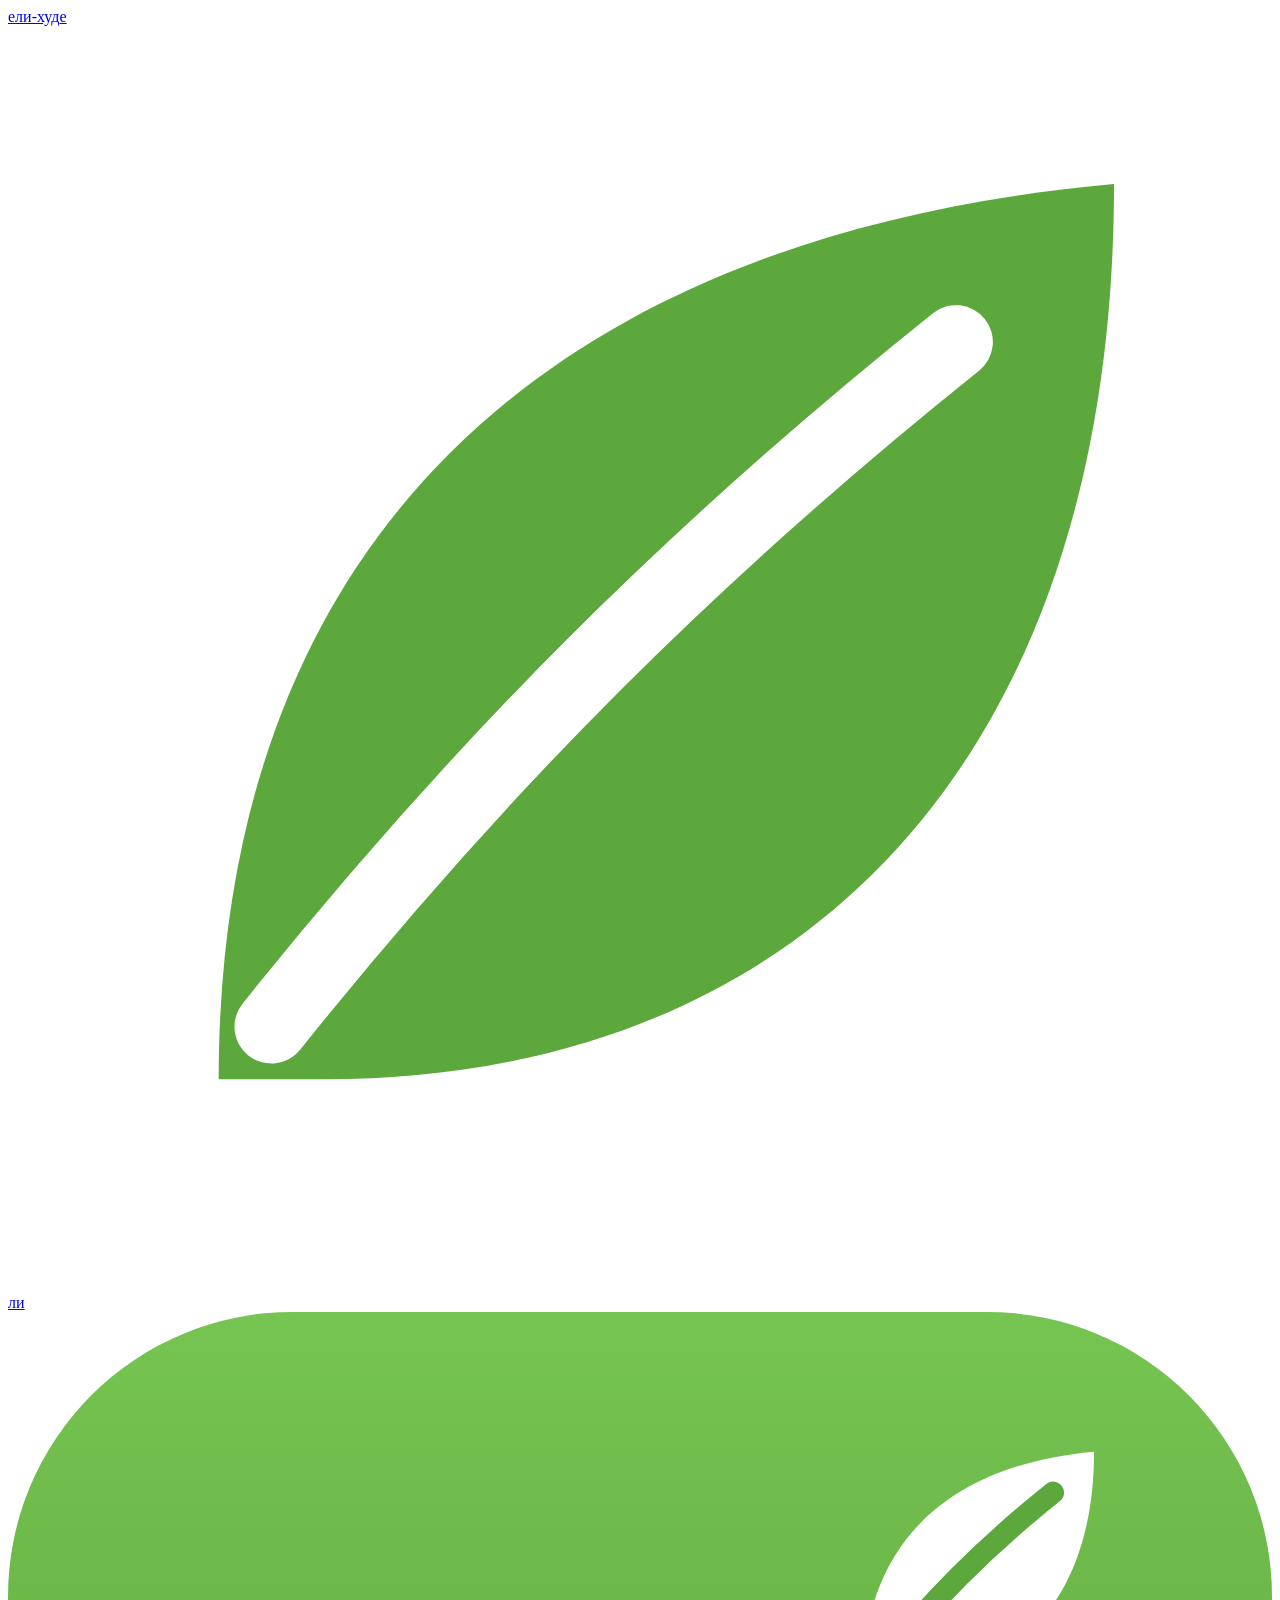
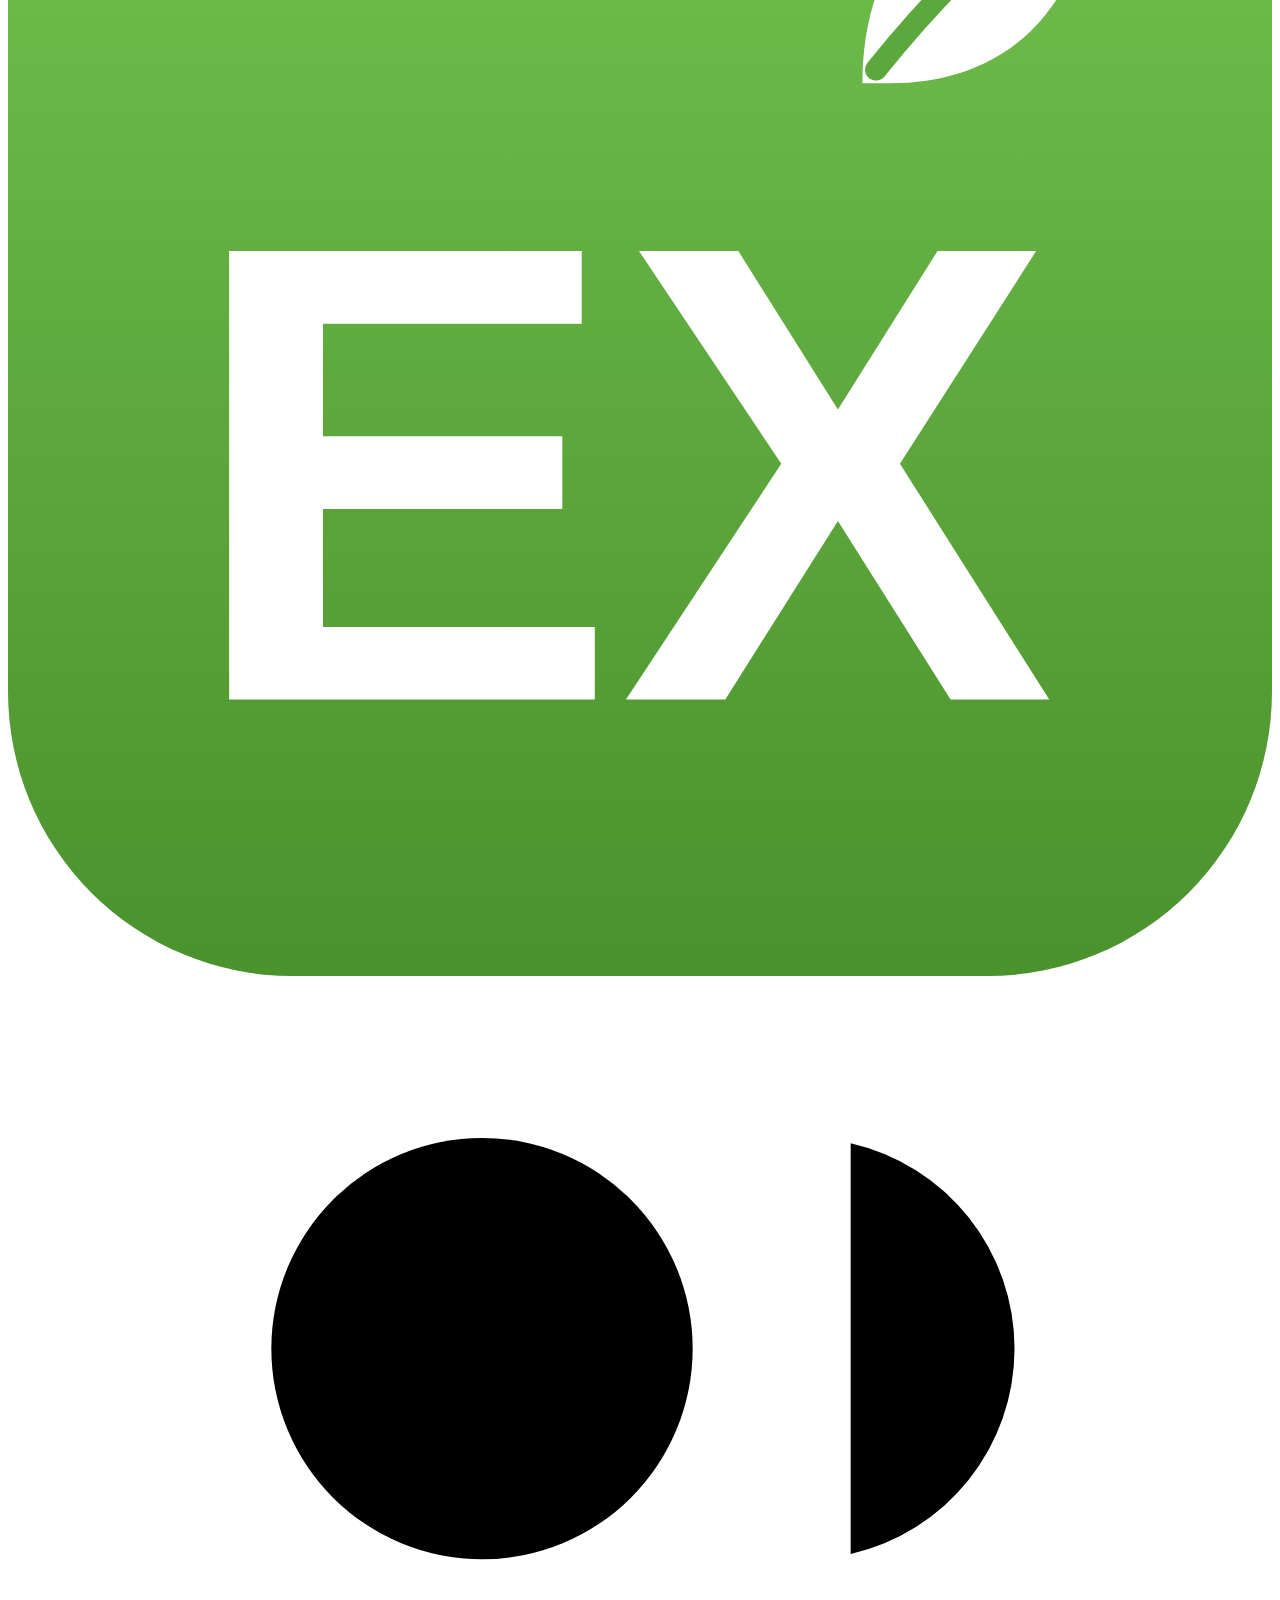
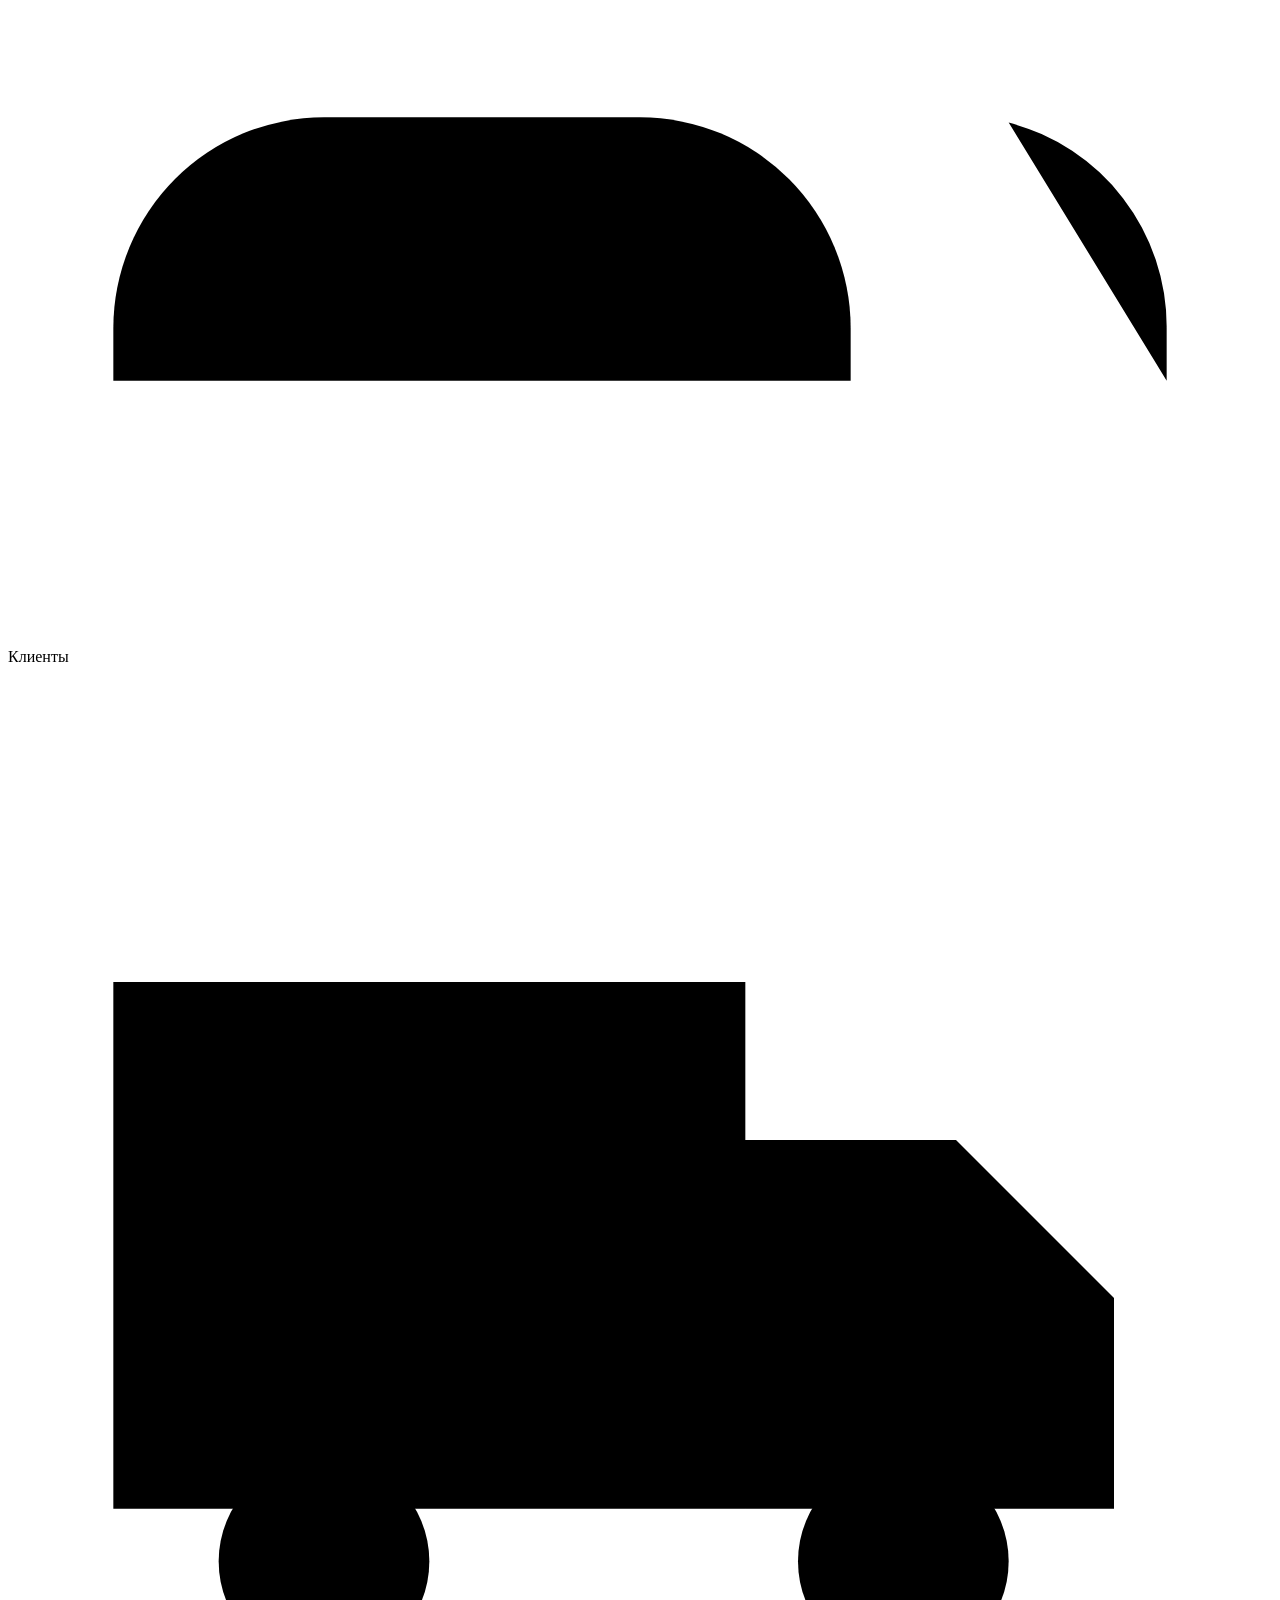
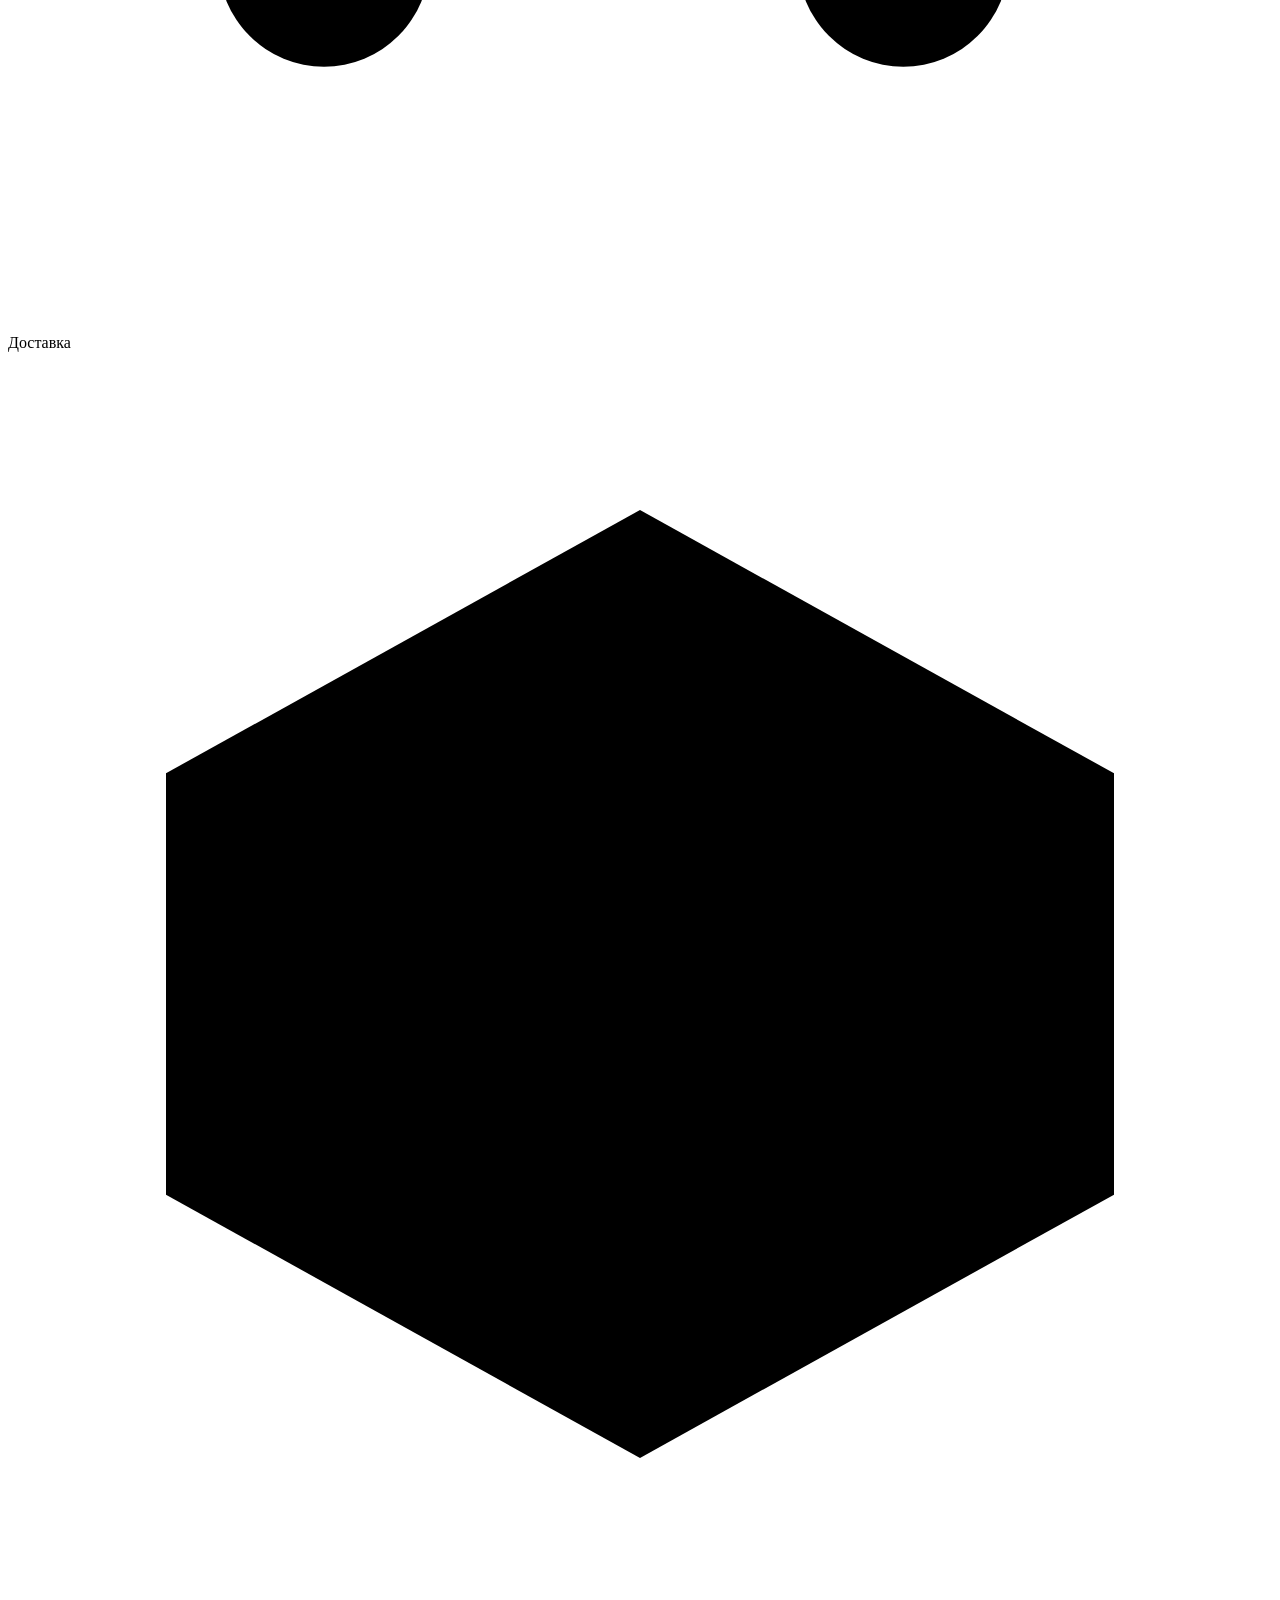
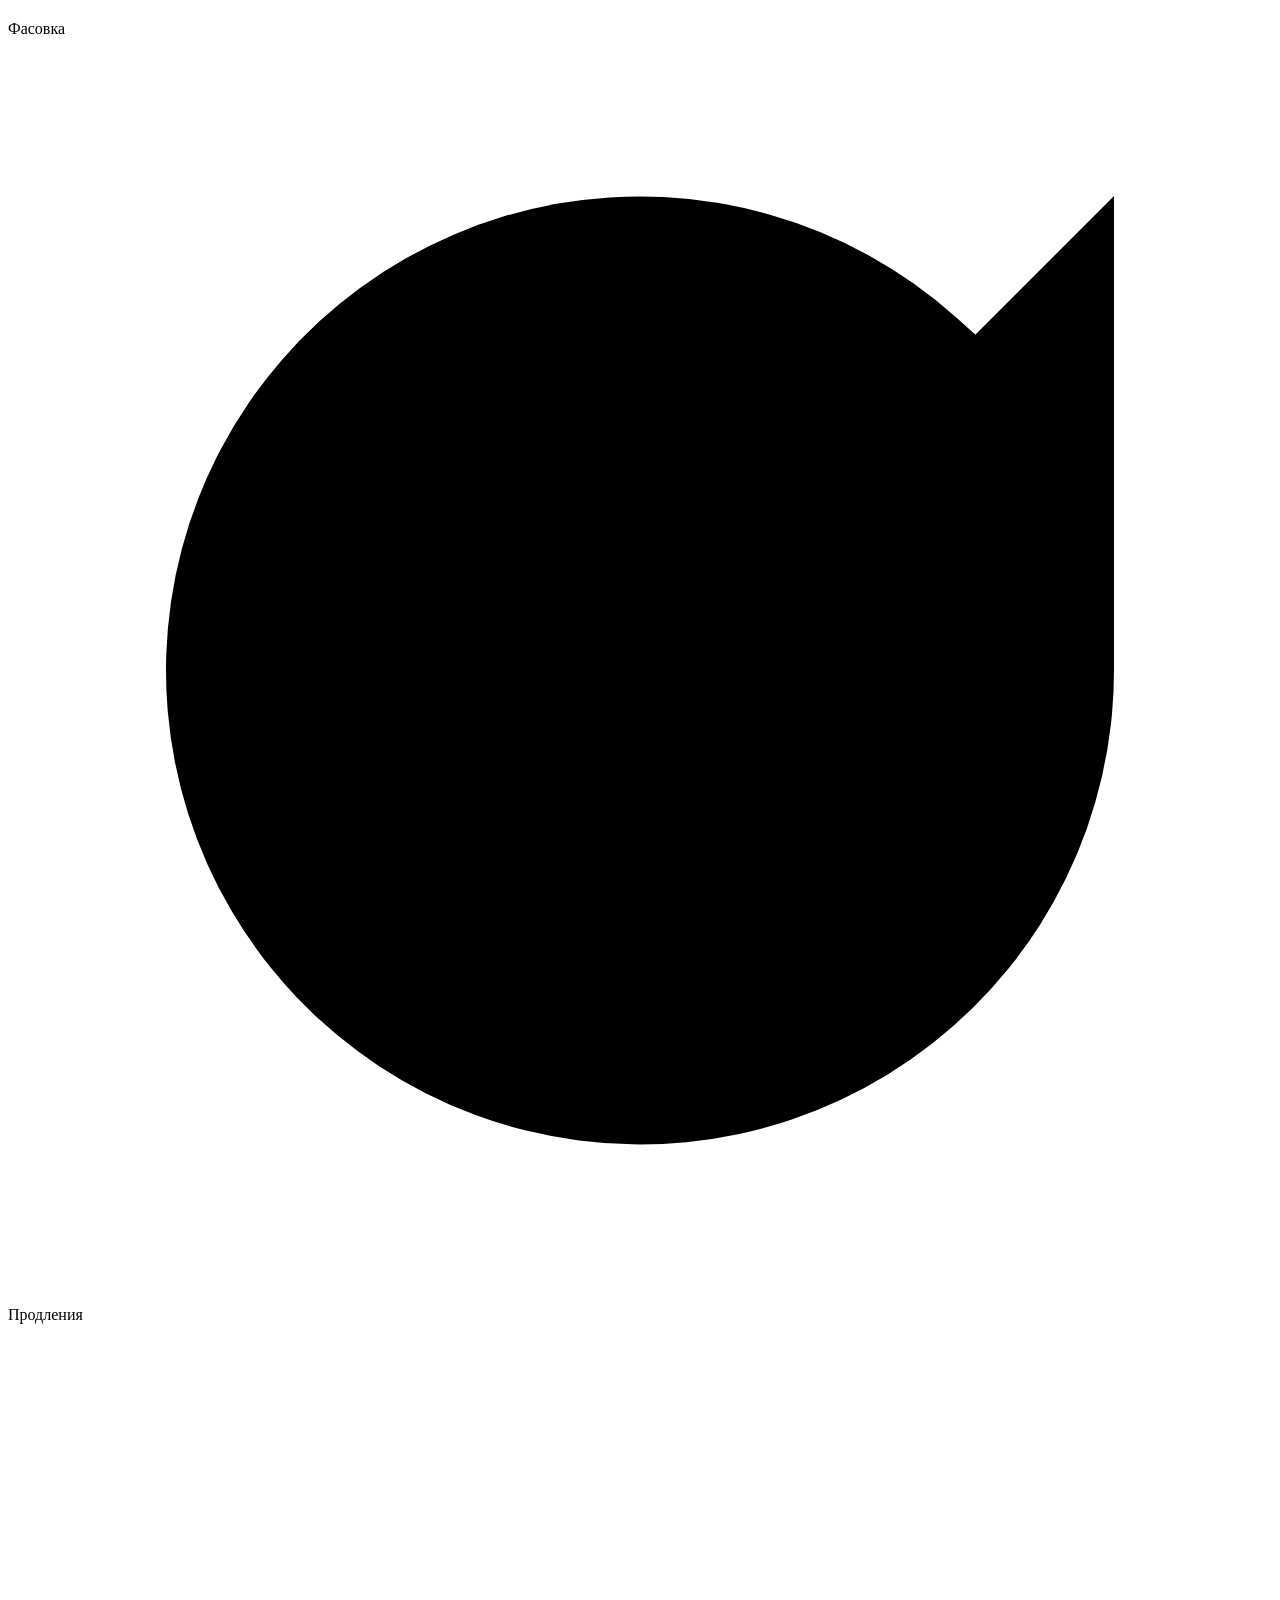
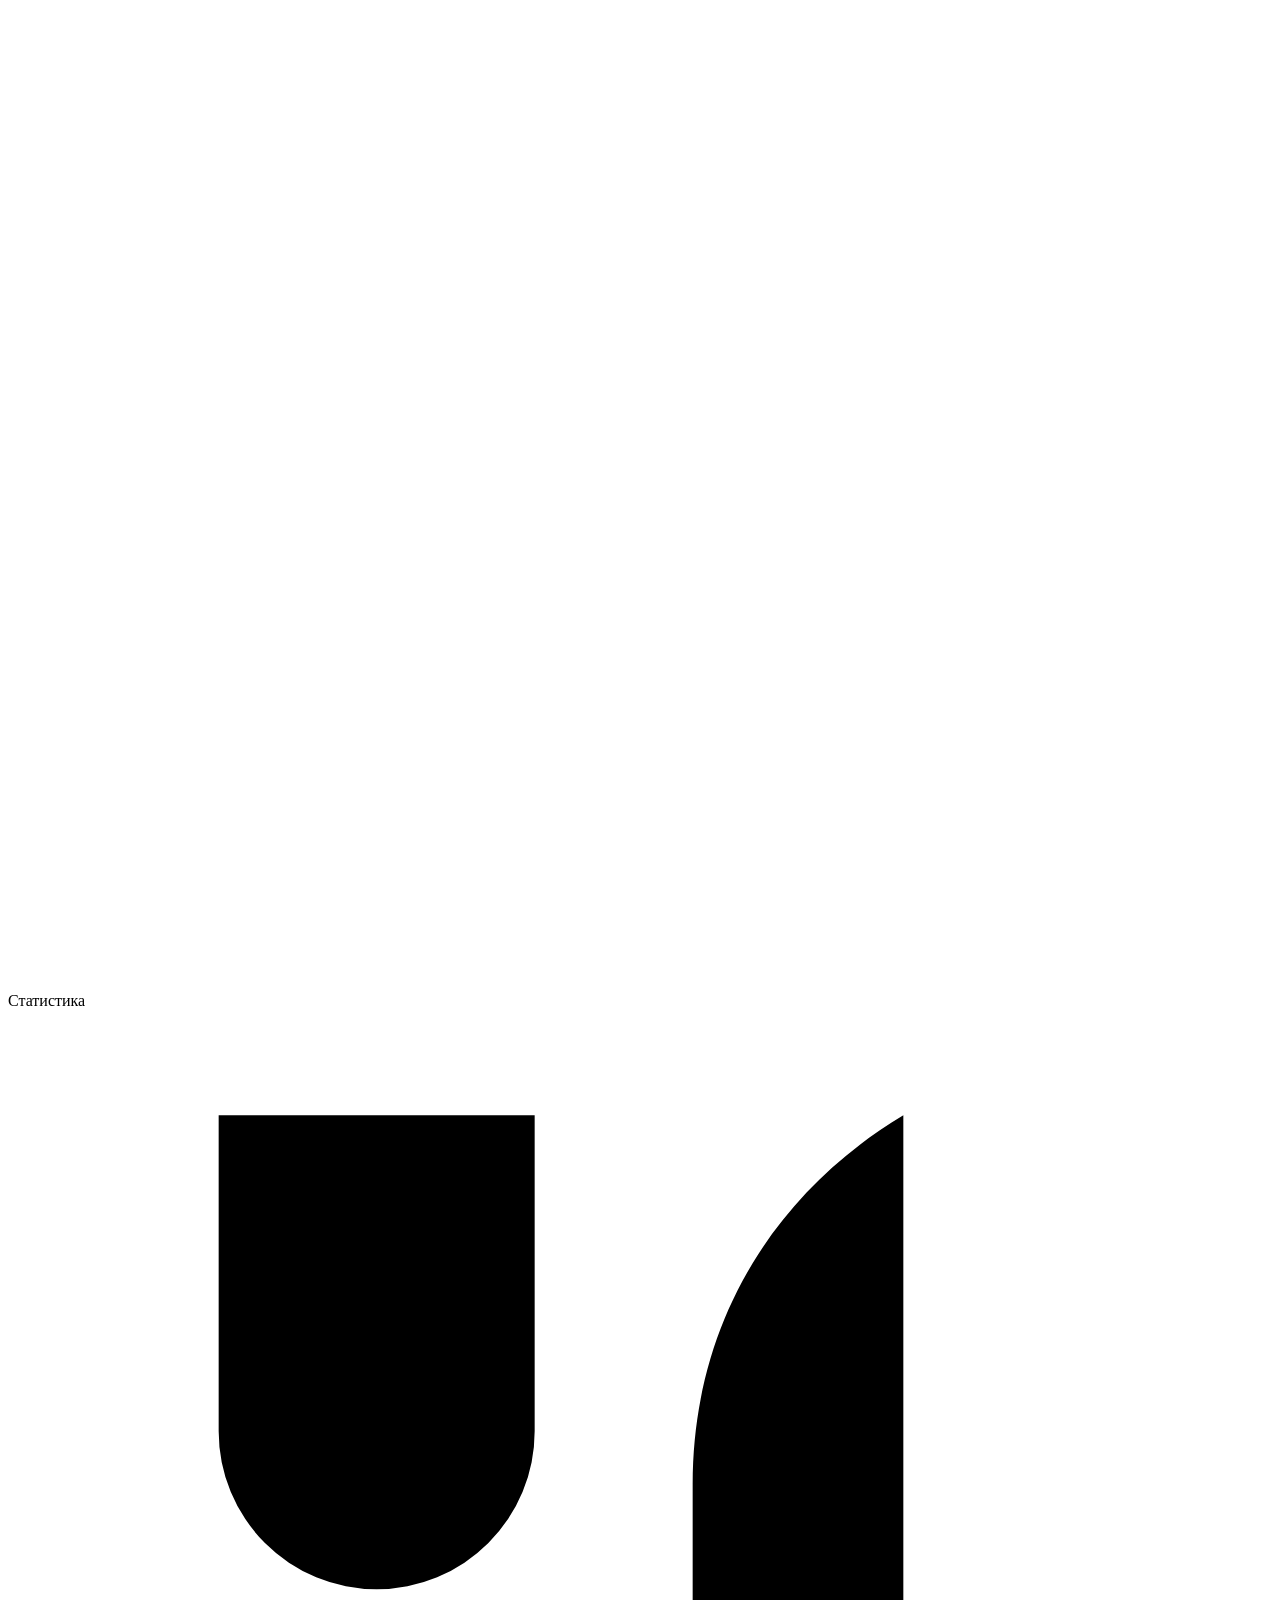
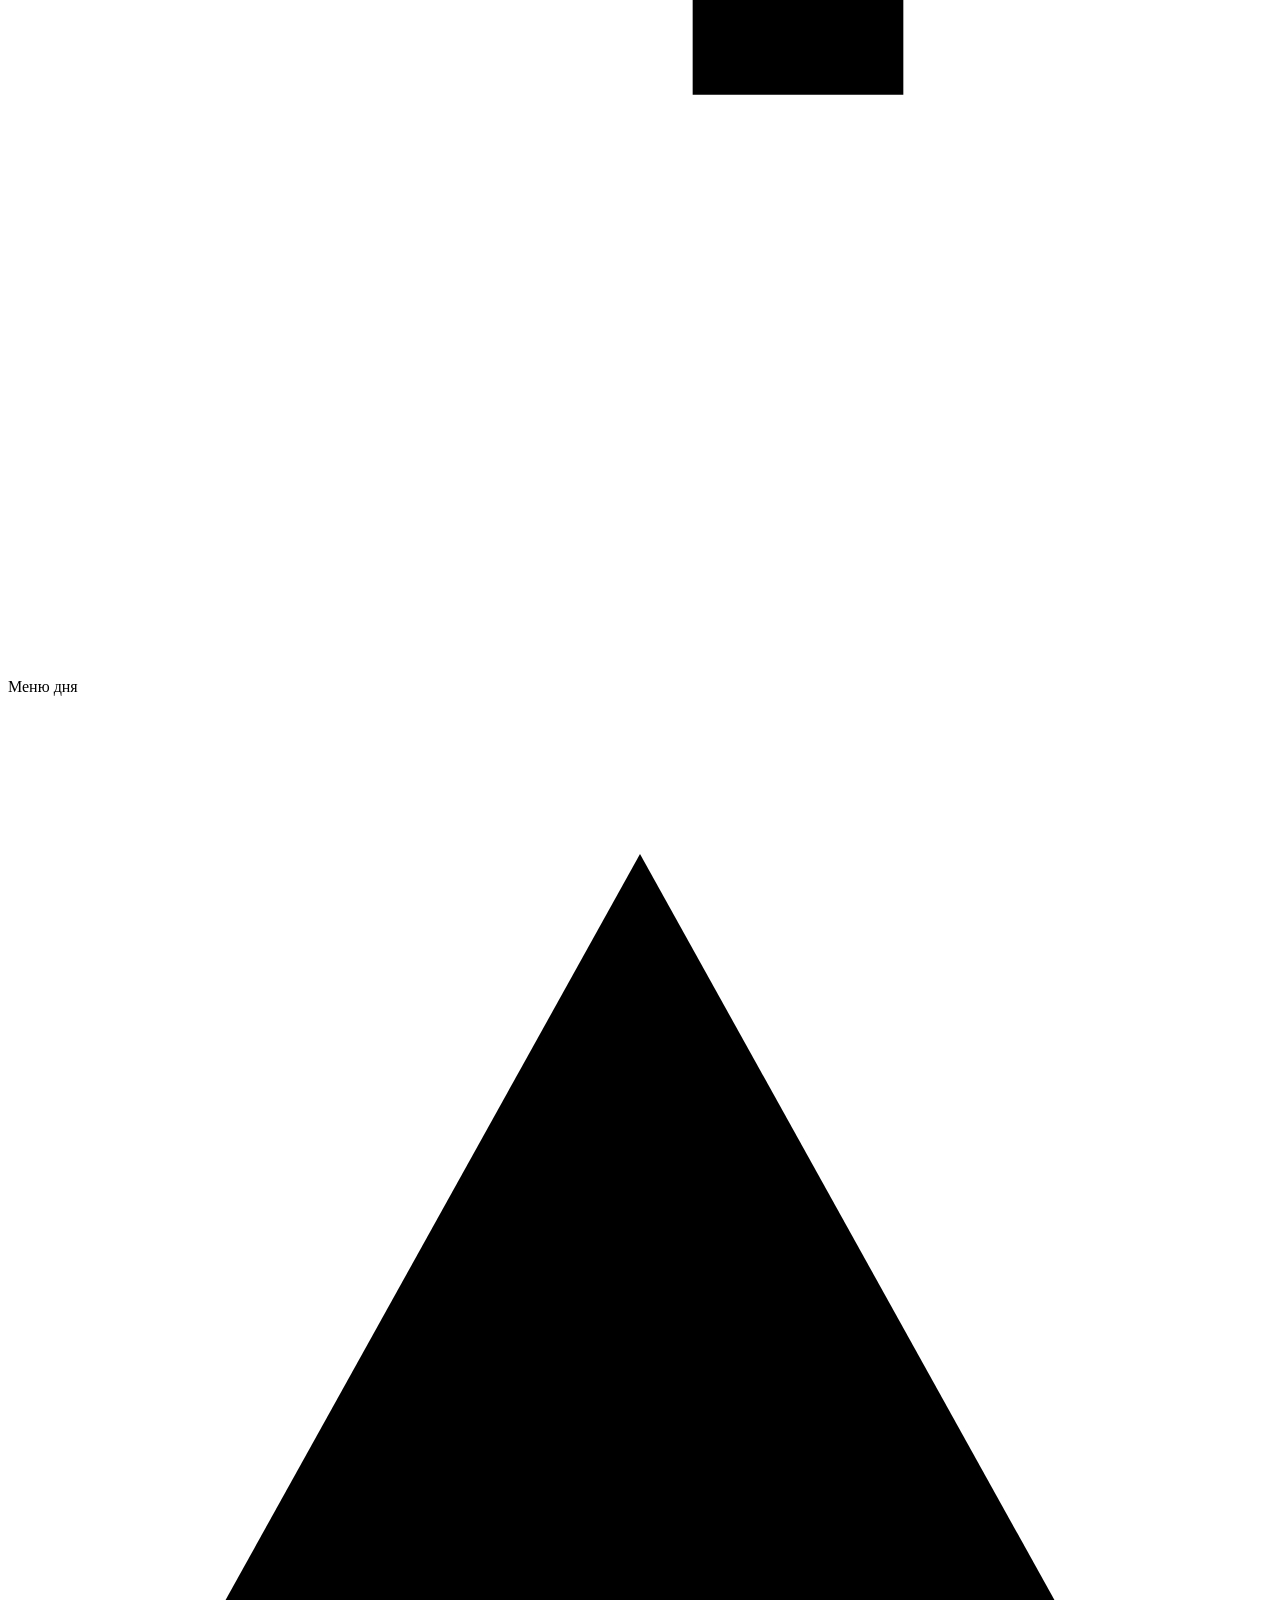
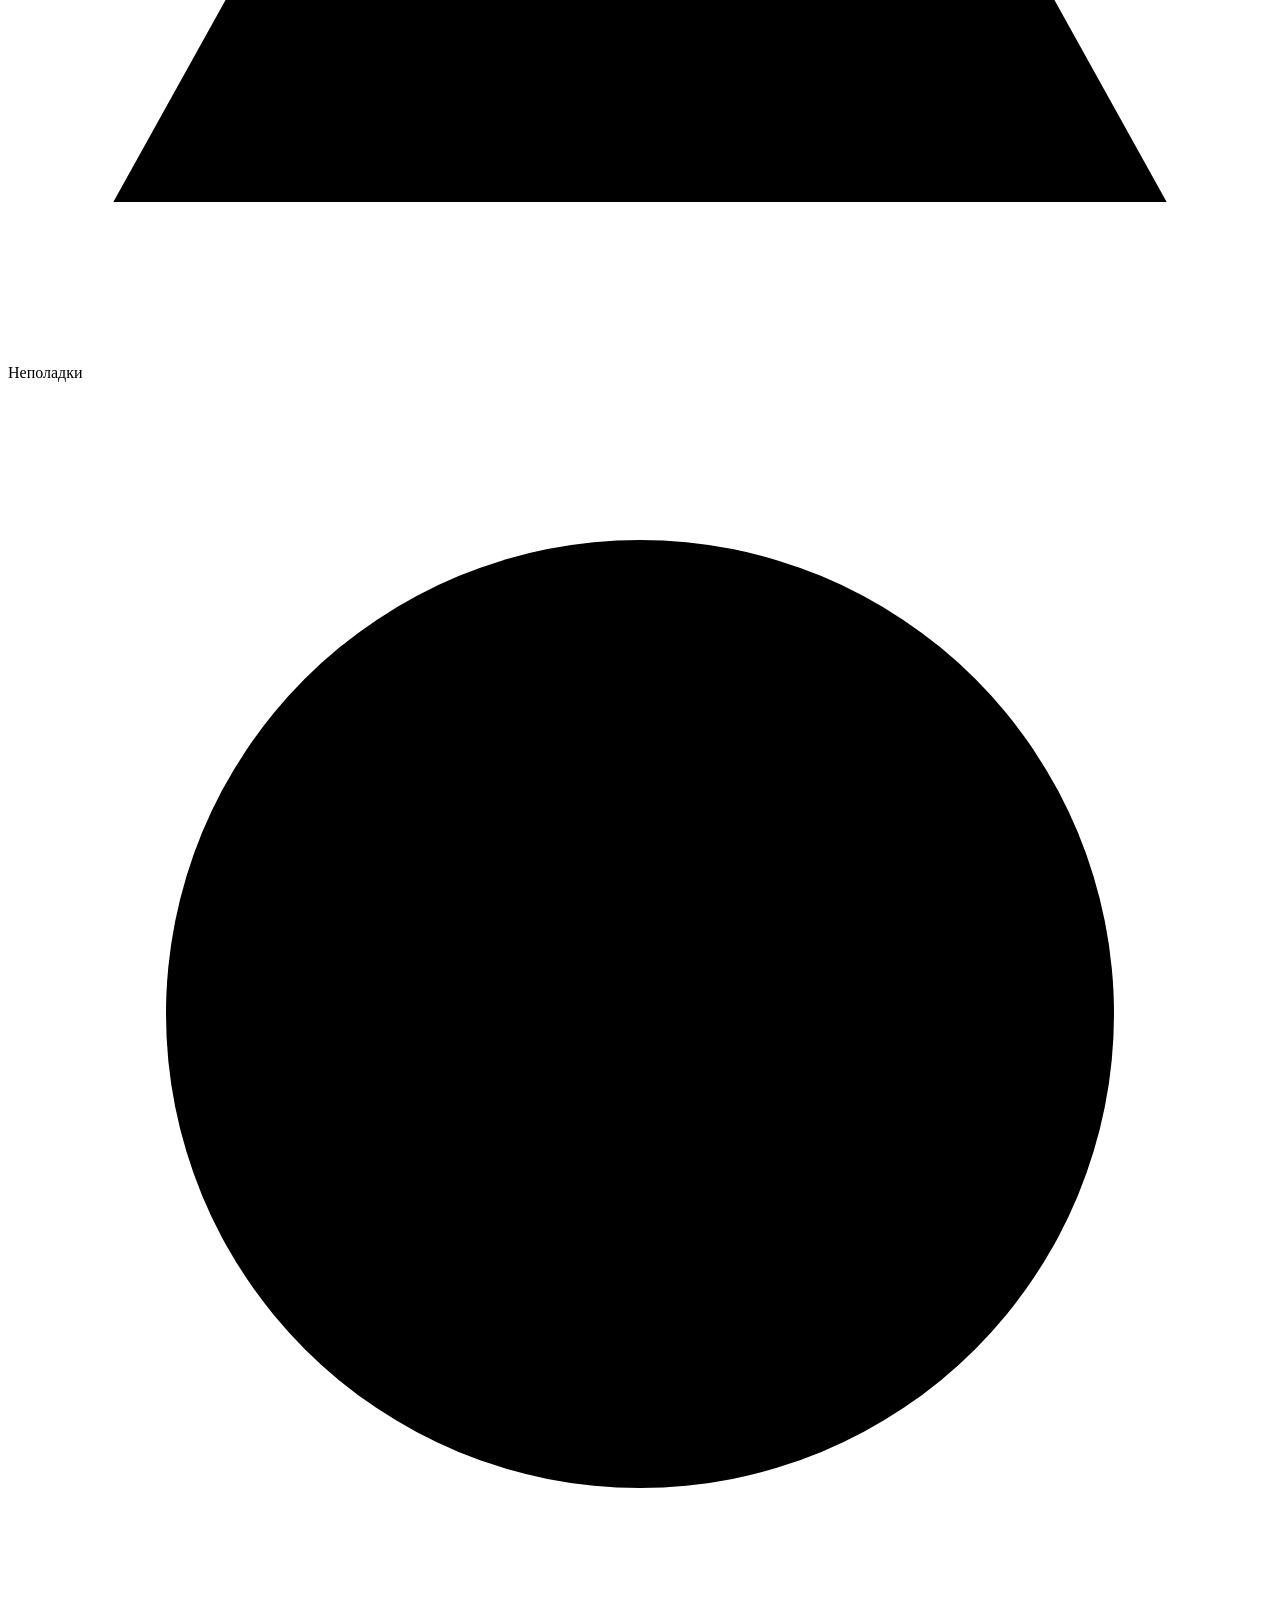
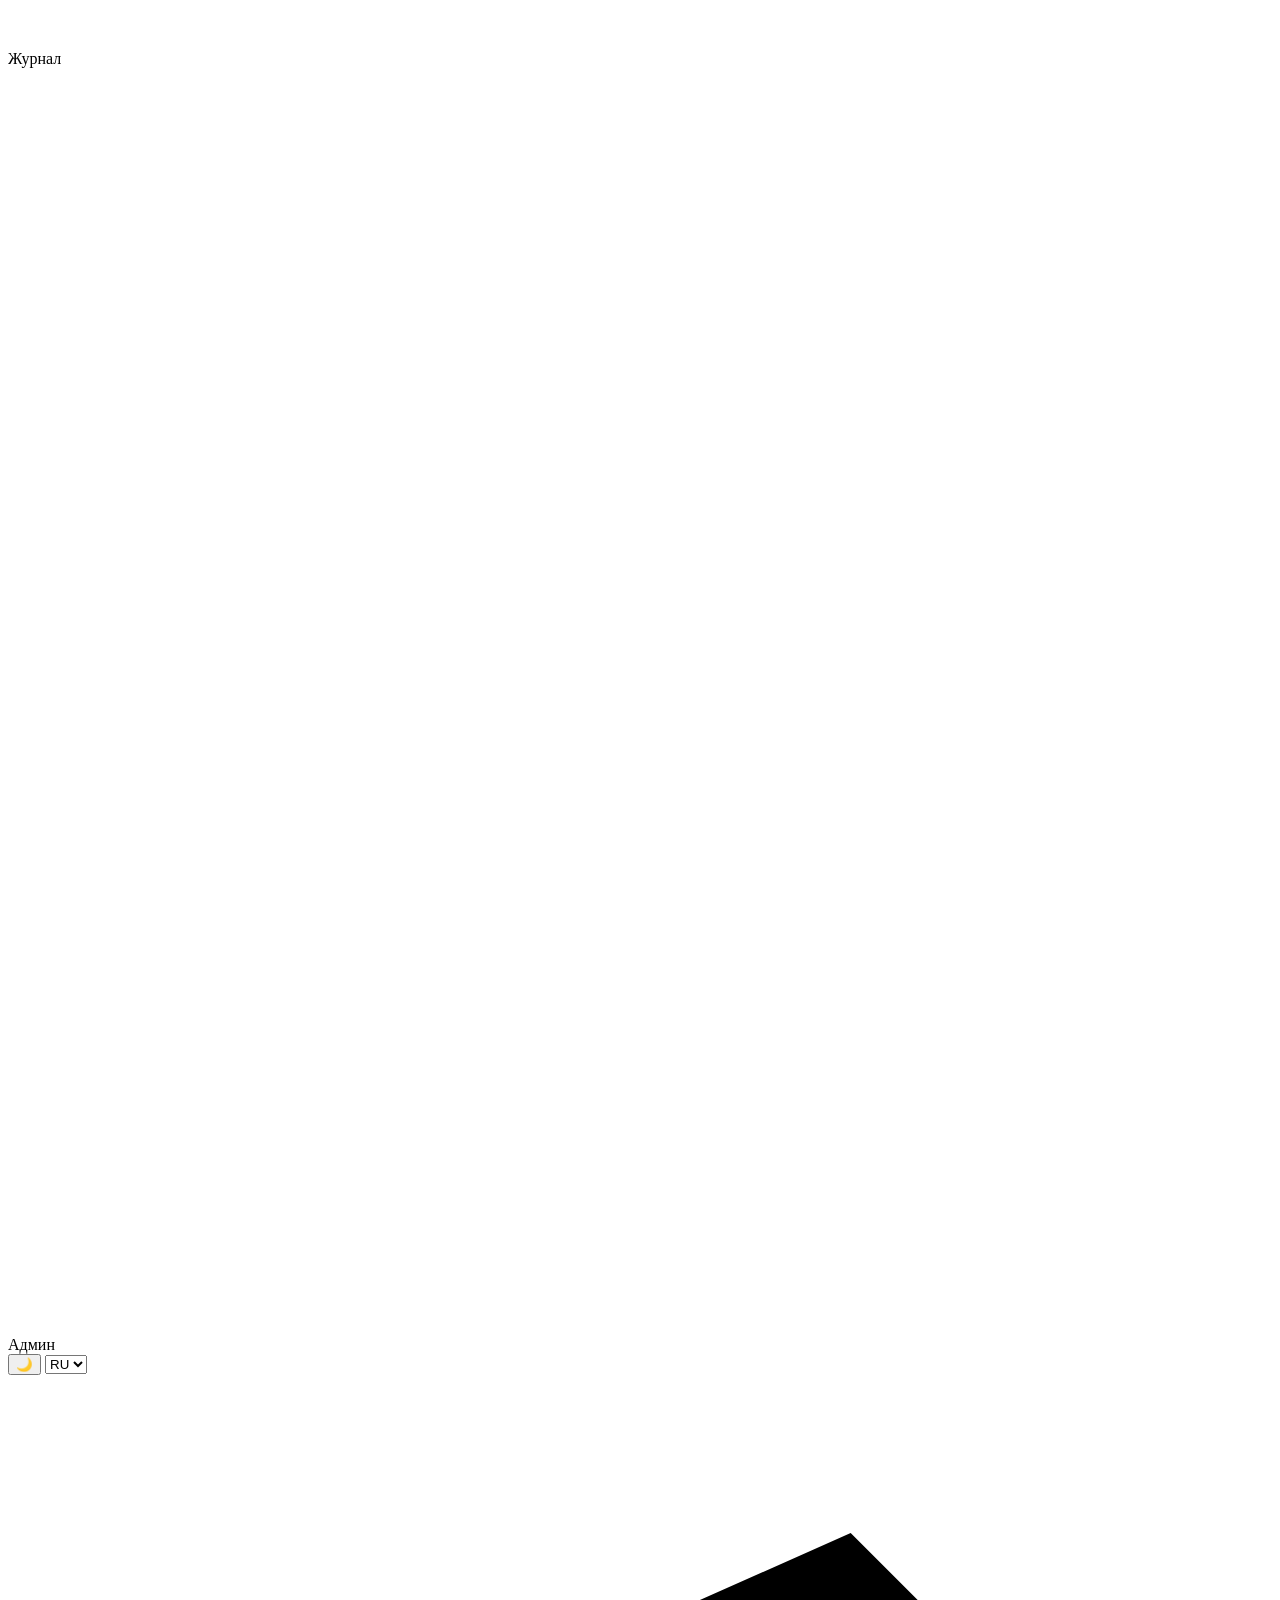
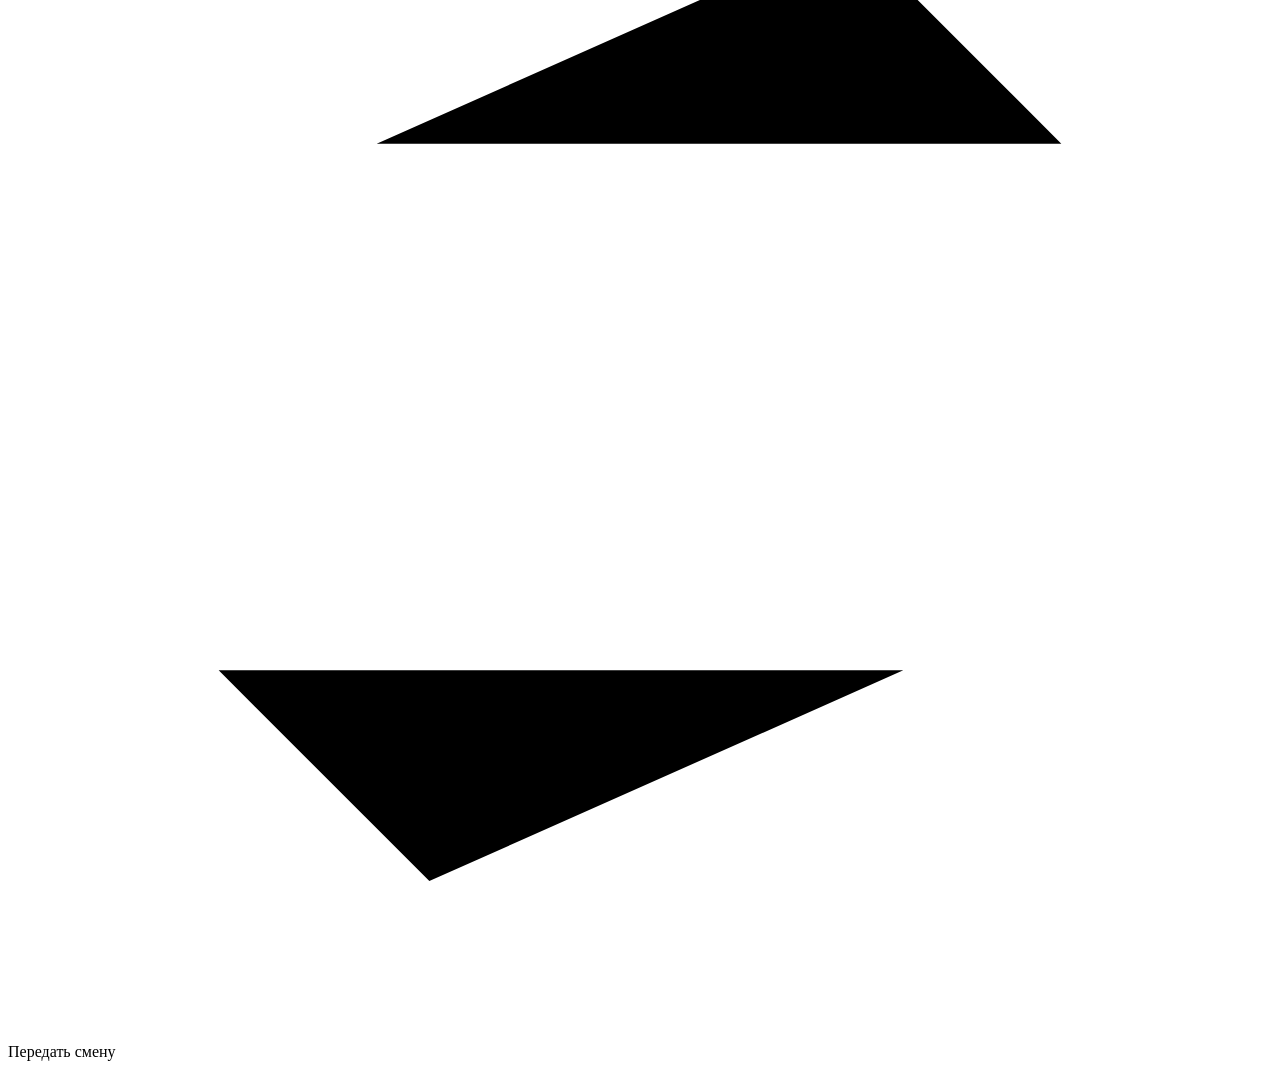
==== index.html @ e87a46ef "Add files via upload" ====
<!doctype html>
<html lang="ru">
<head>
<meta charset="utf-8">
<meta name="viewport" content="width=device-width, initial-scale=1">
<title>Ели-Худели · Офис</title>
<link rel="icon" href="favicon.svg" type="image/svg+xml">
<link rel="preconnect" href="https://fonts.googleapis.com">
<link rel="stylesheet" href="https://fonts.googleapis.com/css2?family=Montserrat:wght@300;400;500;600;700&display=swap">
<link rel="stylesheet" href="styles.css">
</head>
<body>
<aside class="sidebar no-print">
  <a class="logo side-logo" href="#" data-nav="clients" aria-label="Ели-Худели">
    <span class="logo-full"><span>ели-худ</span><span class="leaf-e">е<svg viewBox="0 0 24 24" aria-hidden="true"><path d="M4 20C4 10 10 4 21 3c0 11-6 17-15 17z" fill="#5da83c"/><path d="M5 19C9 14 13 10 18 6" stroke="#fff" stroke-width="1.4" fill="none" stroke-linecap="round"/></svg></span><span>ли</span></span>
    <svg class="logo-mini" viewBox="0 0 64 64" aria-hidden="true"><defs><linearGradient id="lmg" x1="0" y1="0" x2="0" y2="1"><stop offset="0" stop-color="#76c452"/><stop offset="1" stop-color="#4a922c"/></linearGradient></defs><rect width="64" height="64" rx="14.4" fill="url(#lmg)"/><text x="31" y="50" text-anchor="middle" font-family="Segoe UI Black, Segoe UI, Arial Black, sans-serif" font-weight="900" font-size="33" fill="#fff" data-notr>ЕХ</text><g transform="translate(40.5 5) scale(.69)"><path d="M4 20C4 10 10 4 21 3c0 11-6 17-15 17z" fill="#fff"/><path d="M5 19C9 14 13 10 18 6" stroke="#5ca83c" stroke-width="1.6" fill="none" stroke-linecap="round"/></g></svg>
  </a>
  <nav class="nav" id="nav">
    <a data-nav="clients" title="Клиенты"><svg viewBox="0 0 24 24"><path d="M16 19v-1a4 4 0 0 0-4-4H6a4 4 0 0 0-4 4v1"/><circle cx="9" cy="7" r="4"/><path d="M22 19v-1a4 4 0 0 0-3-3.9M16 3.1a4 4 0 0 1 0 7.8"/></svg><span>Клиенты</span></a>
    <a data-nav="delivery" title="Доставка"><svg viewBox="0 0 24 24"><path d="M2 6h12v10H2zM14 9h4l3 3v4h-7"/><circle cx="6" cy="17" r="2"/><circle cx="17" cy="17" r="2"/></svg><span>Доставка</span></a>
    <a data-nav="packing" title="Фасовка"><svg viewBox="0 0 24 24"><path d="M21 8l-9-5-9 5v8l9 5 9-5z"/><path d="M3 8l9 5 9-5M12 13v8"/></svg><span>Фасовка</span></a>
    <a data-nav="ending" title="Продления"><svg viewBox="0 0 24 24"><path d="M21 12a9 9 0 1 1-3-6.7L21 8"/><path d="M21 3v5h-5"/></svg><span>Продления</span></a>
    <a data-nav="stats" title="Статистика"><svg viewBox="0 0 24 24"><path d="M4 20V11M10 20V4M16 20v-7M2 20h20"/></svg><span>Статистика</span></a>
    <a data-nav="menu" title="Меню дня"><svg viewBox="0 0 24 24"><path d="M7 2v20M4 2v6a3 3 0 0 0 6 0V2M17 22V2c-2.5 1.5-4 4-4 7v4h4"/></svg><span>Меню дня</span></a>
    <a data-nav="incident" title="Технические неполадки"><svg viewBox="0 0 24 24"><path d="M12 3l10 18H2z"/><path d="M12 10v5M12 18v.5"/></svg><span>Неполадки</span></a>
    <a data-nav="journal" title="Журнал изменений"><svg viewBox="0 0 24 24"><circle cx="12" cy="12" r="9"/><path d="M12 7v5l3 2"/></svg><span>Журнал</span></a>
    <a data-nav="manager" id="navMgr" title="Журнал управляющей" hidden><svg viewBox="0 0 24 24"><rect x="4" y="10" width="16" height="11" rx="2"/><path d="M8 10V7a4 4 0 0 1 8 0v3"/></svg><span>Управляющая</span></a>
    <a data-nav="admin" title="Админ"><svg viewBox="0 0 24 24"><path d="M4 21v-7M4 10V3M12 21v-9M12 8V3M20 21v-5M20 12V3M1 14h6M9 8h6M17 16h6"/></svg><span>Админ</span></a>
  </nav>
  <div class="side-bottom">
    <a class="side-bell" id="sideBell" data-act="remindNow" title="Клиенты с индивидуальными днями — даты не выбраны" hidden></a>
    <div class="side-tools"><button class="side-tool" id="themeBtn" data-act="theme" title="Ночной режим">🌙</button>
      <select class="side-lang" id="langSel" title="Язык программы"><option value="ru">RU</option><option value="en">EN</option><option value="uz">UZ</option><option value="kk">KZ</option></select></div>
    <div class="side-op" id="sideOperator"></div>
    <a class="side-save" data-nav="handoff" title="Передать смену / принять смену"><svg viewBox="0 0 24 24"><path d="M7 7h13l-4-4M17 17H4l4 4"/></svg><span>Передать смену</span></a>
    <span class="save-state" id="saveState"></span>
  </div>
</aside>

<main id="view" class="page"></main>

<div id="modalRoot"></div>
<div id="toastRoot" class="toast-root no-print"></div>
<input type="file" id="fileInput" accept=".json,.xlsx,.xlsb,.xlsm" hidden>

<script src="i18n.js"></script>
<script src="qr.js"></script>
<script src="app.js"></script>
</body>
</html>
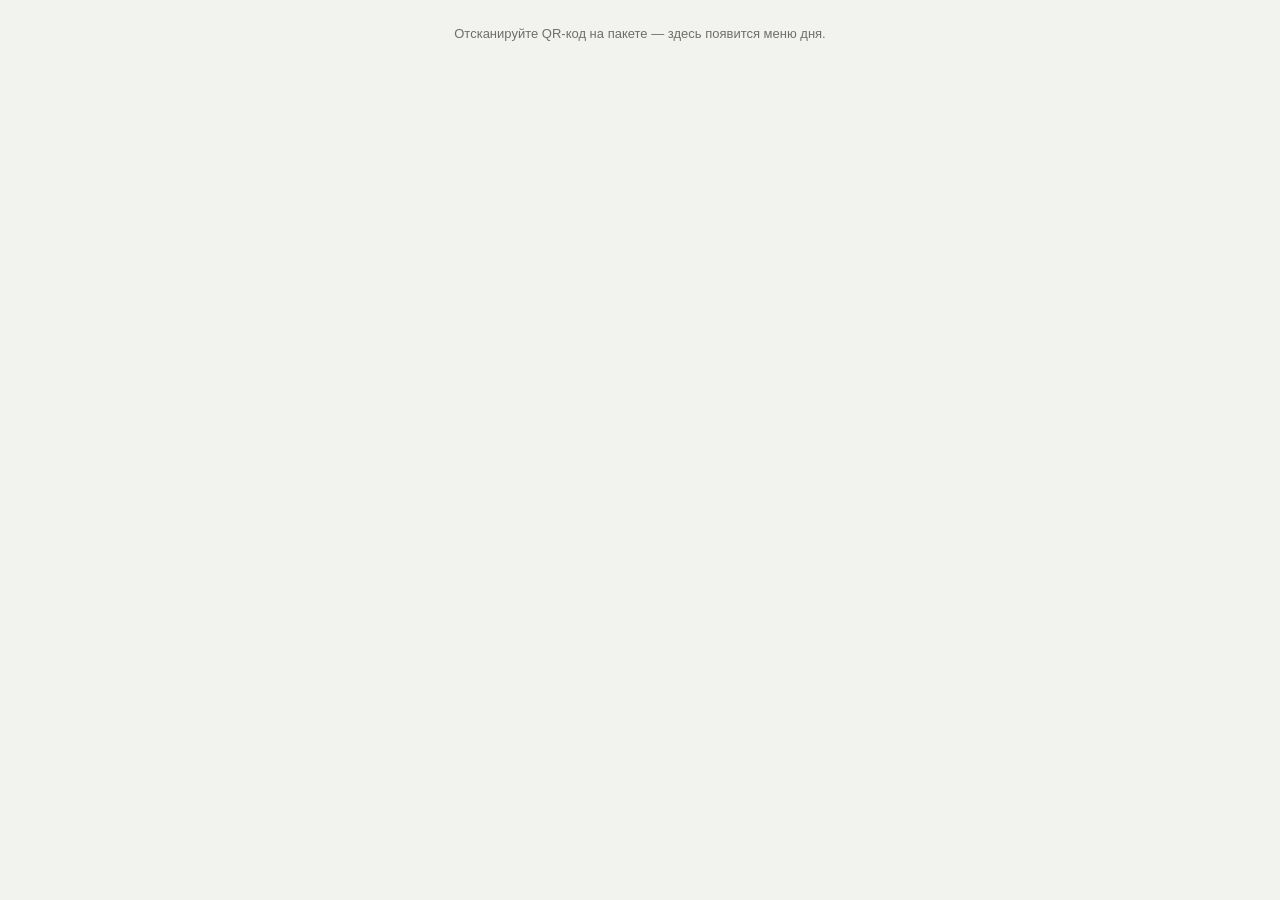
==== commit 59262e6f: "Add files via upload" ====
--- a/index.html
+++ b/index.html
@@ -3,48 +3,115 @@
 <head>
 <meta charset="utf-8">
 <meta name="viewport" content="width=device-width, initial-scale=1">
-<title>Ели-Худели · Офис</title>
-<link rel="icon" href="favicon.svg" type="image/svg+xml">
-<link rel="preconnect" href="https://fonts.googleapis.com">
-<link rel="stylesheet" href="https://fonts.googleapis.com/css2?family=Montserrat:wght@300;400;500;600;700&display=swap">
-<link rel="stylesheet" href="styles.css">
+<title>ЕлиХудели · меню дня</title>
+<link rel="icon" href="data:image/svg+xml,%3Csvg xmlns=%22http://www.w3.org/2000/svg%22 viewBox=%220 0 64 64%22%3E%3Crect width=%2264%22 height=%2264%22 rx=%2214%22 fill=%22%235da83c%22/%3E%3Ctext x=%2231%22 y=%2250%22 text-anchor=%22middle%22 font-family=%22Arial Black,sans-serif%22 font-weight=%22900%22 font-size=%2233%22 fill=%22%23fff%22%3E%D0%95%D0%A5%3C/text%3E%3C/svg%3E">
+<style>
+  html, body { margin: 0; background: #f2f3ef; font-family: "Segoe UI", Roboto, Arial, sans-serif; color: #1d1d1b; }
+  main { max-width: 520px; margin: 0 auto; padding: 14px 12px 28px; }
+  #card svg { width: 100%; height: auto; display: block; background: #fff; border-radius: 14px; box-shadow: 0 2px 14px rgba(0,0,0,.08); }
+  .hint { font-size: 13px; color: #6f6f6a; text-align: center; margin-top: 12px; }
+  textarea { width: 100%; box-sizing: border-box; min-height: 160px; font: 14px/1.4 inherit; padding: 10px; border-radius: 10px; border: 1px solid #ccc; }
+  @media (prefers-color-scheme: dark) { html, body { background: #15181d; } .hint { color: #9ca3ad; } }
+</style>
 </head>
 <body>
-<aside class="sidebar no-print">
-  <a class="logo side-logo" href="#" data-nav="clients" aria-label="Ели-Худели">
-    <span class="logo-full"><span>ели-худ</span><span class="leaf-e">е<svg viewBox="0 0 24 24" aria-hidden="true"><path d="M4 20C4 10 10 4 21 3c0 11-6 17-15 17z" fill="#5da83c"/><path d="M5 19C9 14 13 10 18 6" stroke="#fff" stroke-width="1.4" fill="none" stroke-linecap="round"/></svg></span><span>ли</span></span>
-    <svg class="logo-mini" viewBox="0 0 64 64" aria-hidden="true"><defs><linearGradient id="lmg" x1="0" y1="0" x2="0" y2="1"><stop offset="0" stop-color="#76c452"/><stop offset="1" stop-color="#4a922c"/></linearGradient></defs><rect width="64" height="64" rx="14.4" fill="url(#lmg)"/><text x="31" y="50" text-anchor="middle" font-family="Segoe UI Black, Segoe UI, Arial Black, sans-serif" font-weight="900" font-size="33" fill="#fff" data-notr>ЕХ</text><g transform="translate(40.5 5) scale(.69)"><path d="M4 20C4 10 10 4 21 3c0 11-6 17-15 17z" fill="#fff"/><path d="M5 19C9 14 13 10 18 6" stroke="#5ca83c" stroke-width="1.6" fill="none" stroke-linecap="round"/></g></svg>
-  </a>
-  <nav class="nav" id="nav">
-    <a data-nav="clients" title="Клиенты"><svg viewBox="0 0 24 24"><path d="M16 19v-1a4 4 0 0 0-4-4H6a4 4 0 0 0-4 4v1"/><circle cx="9" cy="7" r="4"/><path d="M22 19v-1a4 4 0 0 0-3-3.9M16 3.1a4 4 0 0 1 0 7.8"/></svg><span>Клиенты</span></a>
-    <a data-nav="delivery" title="Доставка"><svg viewBox="0 0 24 24"><path d="M2 6h12v10H2zM14 9h4l3 3v4h-7"/><circle cx="6" cy="17" r="2"/><circle cx="17" cy="17" r="2"/></svg><span>Доставка</span></a>
-    <a data-nav="packing" title="Фасовка"><svg viewBox="0 0 24 24"><path d="M21 8l-9-5-9 5v8l9 5 9-5z"/><path d="M3 8l9 5 9-5M12 13v8"/></svg><span>Фасовка</span></a>
-    <a data-nav="ending" title="Продления"><svg viewBox="0 0 24 24"><path d="M21 12a9 9 0 1 1-3-6.7L21 8"/><path d="M21 3v5h-5"/></svg><span>Продления</span></a>
-    <a data-nav="stats" title="Статистика"><svg viewBox="0 0 24 24"><path d="M4 20V11M10 20V4M16 20v-7M2 20h20"/></svg><span>Статистика</span></a>
-    <a data-nav="menu" title="Меню дня"><svg viewBox="0 0 24 24"><path d="M7 2v20M4 2v6a3 3 0 0 0 6 0V2M17 22V2c-2.5 1.5-4 4-4 7v4h4"/></svg><span>Меню дня</span></a>
-    <a data-nav="incident" title="Технические неполадки"><svg viewBox="0 0 24 24"><path d="M12 3l10 18H2z"/><path d="M12 10v5M12 18v.5"/></svg><span>Неполадки</span></a>
-    <a data-nav="journal" title="Журнал изменений"><svg viewBox="0 0 24 24"><circle cx="12" cy="12" r="9"/><path d="M12 7v5l3 2"/></svg><span>Журнал</span></a>
-    <a data-nav="manager" id="navMgr" title="Журнал управляющей" hidden><svg viewBox="0 0 24 24"><rect x="4" y="10" width="16" height="11" rx="2"/><path d="M8 10V7a4 4 0 0 1 8 0v3"/></svg><span>Управляющая</span></a>
-    <a data-nav="admin" title="Админ"><svg viewBox="0 0 24 24"><path d="M4 21v-7M4 10V3M12 21v-9M12 8V3M20 21v-5M20 12V3M1 14h6M9 8h6M17 16h6"/></svg><span>Админ</span></a>
-  </nav>
-  <div class="side-bottom">
-    <a class="side-bell" id="sideBell" data-act="remindNow" title="Клиенты с индивидуальными днями — даты не выбраны" hidden></a>
-    <div class="side-tools"><button class="side-tool" id="themeBtn" data-act="theme" title="Ночной режим">🌙</button>
-      <select class="side-lang" id="langSel" title="Язык программы"><option value="ru">RU</option><option value="en">EN</option><option value="uz">UZ</option><option value="kk">KZ</option></select></div>
-    <div class="side-op" id="sideOperator"></div>
-    <a class="side-save" data-nav="handoff" title="Передать смену / принять смену"><svg viewBox="0 0 24 24"><path d="M7 7h13l-4-4M17 17H4l4 4"/></svg><span>Передать смену</span></a>
-    <span class="save-state" id="saveState"></span>
-  </div>
-</aside>
-
-<main id="view" class="page"></main>
-
-<div id="modalRoot"></div>
-<div id="toastRoot" class="toast-root no-print"></div>
-<input type="file" id="fileInput" accept=".json,.xlsx,.xlsb,.xlsm" hidden>
-
-<script src="i18n.js"></script>
-<script src="qr.js"></script>
-<script src="app.js"></script>
+<main>
+  <div id="card"></div>
+  <div class="hint" id="hint"></div>
+</main>
+<script>
+/* Меню из QR-кода: текст меню лежит в самой ссылке (после #), страница только рисует его — ничего не грузит из сети.
+   Формат текста (он же виден, если отсканировать QR без этой страницы):
+     ЕлиХудели · 900 ккал · 30.10.2026
+     <пустая строка>
+     Завтрак 7:00-10:00
+     Блюдо (может быть несколько строк)
+     Ккал 255,2 · Б 18,3 · Ж 9,6 · У 23,9
+     <пустая строка> … следующий приём пищи …
+     Итого: 900 ккал
+     Приятного аппетита! */
+function parseMenu(text) {
+  const blocks = String(text).replace(/\r/g, '').trim().split(/\n\s*\n/);
+  const head = blocks.shift().split('\n')[0];
+  const [, prog = '', date = ''] = head.split('·').map(s => s.trim());
+  const meals = [], tail = [];
+  for (const b of blocks) {
+    const lines = b.split('\n').map(s => s.trim()).filter(Boolean);
+    if (!lines.length) continue;
+    if (/^Итого/i.test(lines[0]) || lines.length === 1) { tail.push(...lines); continue; }
+    const h = lines.shift().match(/^(.*?)(?:\s+(\d{1,2}:\d{2}\s*[-–]\s*\d{1,2}:\d{2}))?$/);
+    const kb = /^Ккал/i.test(lines[lines.length - 1]) ? lines.pop() : '';
+    meals.push({ name: h[1], time: h[2] || '', dishes: lines, kbju: kb });
+  }
+  return { prog, date, meals, tail };
+}
+const esc = s => String(s).replace(/[&<>"]/g, c => ({ '&': '&amp;', '<': '&lt;', '>': '&gt;', '"': '&quot;' }[c]));
+function wrap(s, max) {
+  const out = []; let line = '';
+  for (const w of String(s).split(' ')) {
+    if (line && (line + ' ' + w).length > max) { out.push(line); line = w; } else line = line ? line + ' ' + w : w;
+  }
+  if (line) out.push(line);
+  return out;
+}
+// векторная карточка в стиле меню ЕлиХудели: логотип и текст справа, зелёная линия под заголовком
+function menuSvg(m) {
+  const W = 420, R = 392, serif = 'Cambria, Georgia, "Times New Roman", serif', sans = '"Segoe UI", Roboto, Arial, sans-serif';
+  const parts = [];
+  let y = 58;
+  parts.push(`<text x="${R}" y="${y}" text-anchor="end" font-family="${sans}" font-weight="700" font-size="30" letter-spacing="-.5">ЕлиХудели</text>`);
+  parts.push(`<g transform="translate(${R - 40} ${y - 37}) scale(.62)"><path d="M4 20C4 10 10 4 21 3c0 11-6 17-15 17z" fill="#5da83c"/><path d="M5 19C9 14 13 10 18 6" stroke="#fff" stroke-width="1.4" fill="none" stroke-linecap="round"/></g>`);
+  y += 44;
+  const prog = m.prog.replace(/\s*ккал/i, '');
+  parts.push(`<text x="${R}" y="${y}" text-anchor="end" font-family="${serif}" font-size="17" letter-spacing="3">${esc((prog ? prog + ' ' : '') + 'МЕНЮ ДНЯ ' + m.date.replace(/\./g, '/'))}</text>`);
+  y += 10;
+  parts.push(`<rect x="28" y="${y}" width="${R - 28}" height="2.6" fill="#5da83c"/>`);
+  y += 18;
+  for (const meal of m.meals) {
+    y += 22;
+    parts.push(`<text x="${R}" y="${y}" text-anchor="end" font-family="${serif}" font-size="15" letter-spacing="2.5">${esc((meal.name + (meal.time ? ' ' + meal.time : '')).toUpperCase())}</text>`);
+    for (const d of meal.dishes) for (const ln of wrap(d, 40)) {
+      y += 20;
+      parts.push(`<text x="${R}" y="${y}" text-anchor="end" font-family="${sans}" font-size="14">${esc(ln)}</text>`);
+    }
+    if (meal.kbju) {
+      y += 18;
+      parts.push(`<text x="${R}" y="${y}" text-anchor="end" font-family="${sans}" font-size="12.5" fill="#444">${esc(meal.kbju.replace(/\s*·\s*/g, '  '))}</text>`);
+    }
+    y += 6;
+  }
+  for (const t of m.tail) {
+    y += /^Итого/i.test(t) ? 28 : 34;
+    parts.push(/^Итого/i.test(t)
+      ? `<text x="${R}" y="${y}" text-anchor="end" font-family="${sans}" font-size="13" font-weight="600">${esc(t)}</text>`
+      : `<text x="${R}" y="${y}" text-anchor="end" font-family="${serif}" font-size="17">${esc(t)}</text>`);
+  }
+  const H = y + 34;
+  return `<svg xmlns="http://www.w3.org/2000/svg" viewBox="0 0 ${W} ${H}" role="img" aria-label="Меню дня">${parts.join('')}</svg>`;
+}
+const unb64 = s => { const b = atob(s.replace(/-/g, '+').replace(/_/g, '/')); return Uint8Array.from(b, c => c.charCodeAt(0)); };
+// «z1.» — меню сжато (deflate) в кодировке windows-1251, так QR получается меньше; иначе — текст в UTF-8
+async function fromHash() {
+  const h = location.hash.slice(1);
+  if (!h) return '';
+  try {
+    if (h.startsWith('z1.')) {
+      const st = new Blob([unb64(h.slice(3))]).stream().pipeThrough(new DecompressionStream('deflate-raw'));
+      return new TextDecoder('windows-1251').decode(await new Response(st).arrayBuffer());
+    }
+    return new TextDecoder().decode(unb64(h));
+  } catch { return decodeURIComponent(h); }
+}
+async function show() {
+  const t = await fromHash();
+  if (!t) { document.getElementById('hint').textContent = 'Отсканируйте QR-код на пакете — здесь появится меню дня.'; return; }
+  document.getElementById('card').innerHTML = menuSvg(parseMenu(t));
+  document.getElementById('hint').textContent = 'Меню записано прямо в QR-коде — страница работает без интернета.';
+}
+window.addEventListener('hashchange', show);
+show();
+// после первого открытия страница сохраняется в телефоне и открывается без интернета
+if ('serviceWorker' in navigator && location.protocol === 'https:') navigator.serviceWorker.register('menu-sw.js').catch(() => {});
+</script>
 </body>
 </html>
